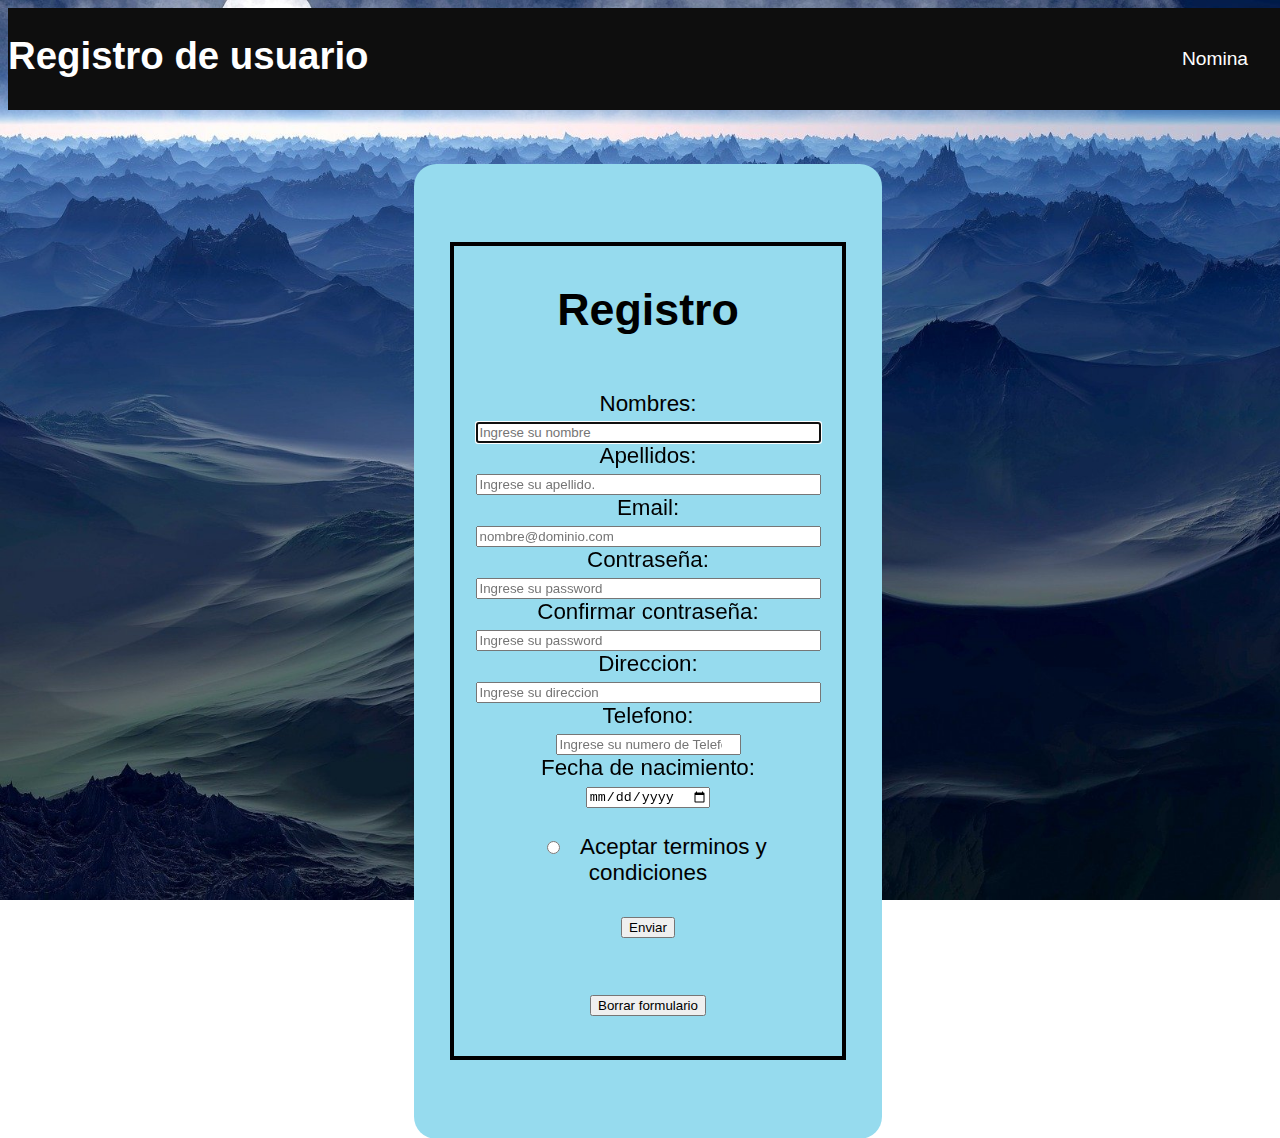
==== index.html @ c1bf1c73 "cambio" ====
<!DOCTYPE html>
<html>
<head>
    <meta charset="UTF-8">
    <meta name="viewport" content="width=device-width, initial-scale=1.0">
    <title>Registro de usuario</title>
    <link href="https://fonts.googleapis.com/css?family=Roboto:300,400,700&display=swap" rel="stylesheet">
    <link href="Estilos/style.css" rel="stylesheet" type="text/css">
        <body>
                
        </body>


</head>
<body background="Imagenes/planet.jpg"> 
        <div class="arriba">
        <center>
        <ul class="menu">
        <h1 class="fat">Registro de usuario</h1>
        <li><a href="nomina.html">Nomina</a></li>
      </ul>
     </center>
</div>

<center>
<br>
<br>
<br>
 <div class="registro"> 
 <fieldset class="fieldset">   
   <div class="inicio">
    <h1>Registro</h1></div>
    
   
   
    <form action="">
          
<br>
        <label for="firstname">Nombres: </label><br>
        <input type="text" name="firstname" id="firstname" size="40%"
        autofocus required pattern="[A-Za-z]{1, 40}" placeholder="Ingrese su nombre" >

        <br>

        <label for="lastname">Apellidos: </label><br>
        <input type="text" name="lastname" id="lastname" size="40%"
        autofocus required pattern="[A-Za-z ]{2, 40}" placeholder="Ingrese su apellido.">

        <br>
        
        <label for="email">Email: </label><br>
        <input type="email" name="email" id="email" size="40%"
        autofocus required pattern="{1, 100}" placeholder="nombre@dominio.com">

        <br>

        <label for="password">Contraseña: </label><br>
        <input type="password" name="password" id="password" size="40%"
        required pattern="[A-Za-z 0-9]{0,20}" placeholder="Ingrese su password">

        <br>

        <label for="password">Confirmar contraseña: </label><br>
        <input type="password" name="password" id="password" size="40%"
        required pattern="[A-Za-z 0-9]{0,20}" placeholder="Ingrese su password">
        

        <br>      
        <label for="direccion">Direccion: </label><br>
        <input type="text" name="direccion" id="direccion" size="40%"
        autofocus required pattern="{0, 50}" placeholder="Ingrese su direccion">
        
        <br>
 
        <label for="Telefono">Telefono: </label><br>
        <input type="number" name="Telefono" id="Telefono" size="40%"
        autofocus required pattern="[0-9]{1,10}" placeholder="Ingrese su numero de Telefono">

        <br>

        <label for="nacimiento">Fecha de nacimiento: </label><br>
        <input type="date" name="nacimiento" id="nacimiento" size="40%"
        autofocus required pattern="[0000-00-00] {8}" placeholder="Ingrese du fecha de nacimento ejemplo 0000-00-00">

      
      
      <div9 class="botones">
        <div class="boton">
        
        <br>
        <input type="radio" id="aceptar" name="fav_language" value="aceptar" required>
          
          <label for="aceptar">Aceptar terminos y condiciones</label>
        
        
        
          
        <br><br>
          <input type="submit" value="Enviar"></div>
        <br>
       <div class="boton">
         <br>
        <input type="reset" value="Borrar formulario" />
      </div> 
</div9>

    </form>
   <br>
  </fieldset>
</center>
</div>
</div>

</body>
</html>
---- Estilos/style.css ----
html, body {
  height: 100%;
  width: 100%;
}


html, body {
  font-family: sans-serif;
  height: 100%;
  width: 100%;
}
.registro{ 
  text-align: center;
  background-color: #96dbee;
  width: 150%;
  max-width: 400px;
  border-radius: 1em;
  padding: 3.5em 1.5em;
  font-size: 140%;
 
  
}

.arriba{
  size: 20px;
  font-size: 120%;
  background-size: auto;

}


.botones{
  width: 100%;


  
}

* {
  user-select: none;
}
*::selection {
  background: none;
}
*::-moz-selection {
  background: none;
}





body {
  background-repeat: no-repeat;
  background-attachment: fixed;
  background-size: cover;
}



.menu{
  list-style: none;
  padding: 0;
  background-color: #0E0E0E;
  max-width: 1000%;
  margin: auto;
  text-align: right;
      
}
.menu li a{
  text-decoration: none;
  color: white;
  padding: 40px;
  display: block;
}
.menu li{
  display: inline-block;
  text-align: center;
}
.menu li a:hover{
  background: red;
}
.fat{
  float: left;
  color: white;
}


.fieldset{
  border-width: 4px;
  border-style: solid;
  border-color: black;
  
  
}
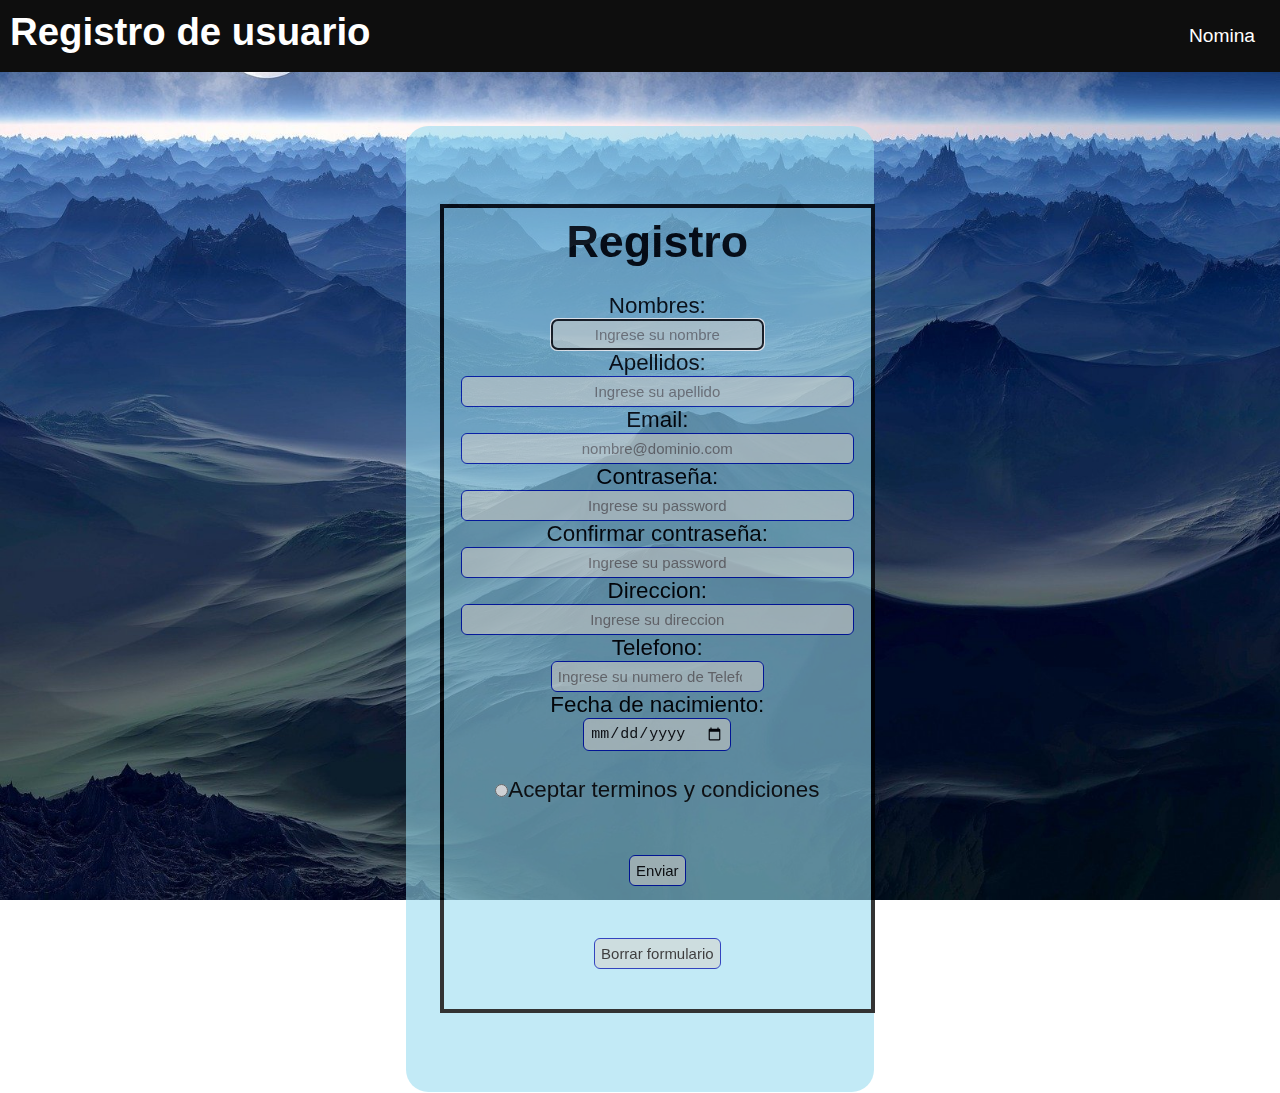
==== commit d4950d9f: "." ====
--- a/index.html
+++ b/index.html
@@ -1,115 +1,123 @@
 <!DOCTYPE html>
 <html>
+
 <head>
-    <meta charset="UTF-8">
-    <meta name="viewport" content="width=device-width, initial-scale=1.0">
-    <title>Registro de usuario</title>
-    <link href="https://fonts.googleapis.com/css?family=Roboto:300,400,700&display=swap" rel="stylesheet">
-    <link href="Estilos/style.css" rel="stylesheet" type="text/css">
-        <body>
-                
-        </body>
+  <meta charset="UTF-8">
+  <meta name="viewport" content="width=device-width, initial-scale=1.0">
+  <title>Registro de usuario</title>
+  <link href="https://fonts.googleapis.com/css?family=Roboto:300,400,700&display=swap" rel="stylesheet">
+  <link href="Estilos/style.css" rel="stylesheet" type="text/css">
+
+<body>
+
+</body>
 
 
 </head>
-<body background="Imagenes/planet.jpg"> 
-        <div class="arriba">
-        <center>
+
+<body background="Imagenes/planet.jpg">
+  <div2 class="prueba">
+    <div class="arriba">
+      <center>
         <ul class="menu">
-        <h1 class="fat">Registro de usuario</h1>
-        <li><a href="nomina.html">Nomina</a></li>
-      </ul>
-     </center>
-</div>
+          <h1 class="fat">Registro de usuario</h1>
+  </div2>
+  <li><a href="nomina.html">Nomina</a></li>
+  </ul>
+  </center>
+  </div>
 
-<center>
-<br>
-<br>
-<br>
- <div class="registro"> 
- <fieldset class="fieldset">   
-   <div class="inicio">
-    <h1>Registro</h1></div>
-    
-   
-   
-    <form action="">
-          
-<br>
-        <label for="firstname">Nombres: </label><br>
-        <input type="text" name="firstname" id="firstname" size="40%"
-        autofocus required pattern="[A-Za-z]{1, 40}" placeholder="Ingrese su nombre" >
+  <center>
+    <br>
+    <br>
+    <br>
+    <div class="registro">
+      <fieldset class="fieldset">
+        <div class="inicio">
+          <h1>Registro</h1>
+        </div>
 
-        <br>
 
-        <label for="lastname">Apellidos: </label><br>
-        <input type="text" name="lastname" id="lastname" size="40%"
-        autofocus required pattern="[A-Za-z ]{2, 40}" placeholder="Ingrese su apellido.">
 
-        <br>
-        
-        <label for="email">Email: </label><br>
-        <input type="email" name="email" id="email" size="40%"
-        autofocus required pattern="{1, 100}" placeholder="nombre@dominio.com">
+        <form action="">
 
-        <br>
+          <br>
+          <label for="firstname">Nombres: </label><br>
+          <input type="text" name="firstname" id="firstname" autofocus required pattern="[A-Za-z]{1, 40}"
+            placeholder="Ingrese su nombre">
 
-        <label for="password">Contraseña: </label><br>
-        <input type="password" name="password" id="password" size="40%"
-        required pattern="[A-Za-z 0-9]{0,20}" placeholder="Ingrese su password">
+          <br>
 
-        <br>
+          <label for="lastname">Apellidos: </label><br>
+          <input type="text" name="lastname" id="lastname" size="40%" autofocus required pattern="[A-Za-z ]{2, 40}"
+            placeholder="Ingrese su apellido">
 
-        <label for="password">Confirmar contraseña: </label><br>
-        <input type="password" name="password" id="password" size="40%"
-        required pattern="[A-Za-z 0-9]{0,20}" placeholder="Ingrese su password">
-        
+          <br>
 
-        <br>      
-        <label for="direccion">Direccion: </label><br>
-        <input type="text" name="direccion" id="direccion" size="40%"
-        autofocus required pattern="{0, 50}" placeholder="Ingrese su direccion">
-        
-        <br>
- 
-        <label for="Telefono">Telefono: </label><br>
-        <input type="number" name="Telefono" id="Telefono" size="40%"
-        autofocus required pattern="[0-9]{1,10}" placeholder="Ingrese su numero de Telefono">
+          <label for="email">Email: </label><br>
+          <input type="email" name="email" id="email" size="40%" autofocus required pattern="{1, 100}"
+            placeholder="nombre@dominio.com">
 
-        <br>
+          <br>
 
-        <label for="nacimiento">Fecha de nacimiento: </label><br>
-        <input type="date" name="nacimiento" id="nacimiento" size="40%"
-        autofocus required pattern="[0000-00-00] {8}" placeholder="Ingrese du fecha de nacimento ejemplo 0000-00-00">
+          <label for="password">Contraseña: </label><br>
+          <input type="password" name="password" id="password" size="40%" required pattern="[A-Za-z 0-9]{0,20}"
+            placeholder="Ingrese su password">
 
-      
-      
-      <div9 class="botones">
-        <div class="boton">
-        
-        <br>
-        <input type="radio" id="aceptar" name="fav_language" value="aceptar" required>
-          
-          <label for="aceptar">Aceptar terminos y condiciones</label>
-        
-        
-        
-          
-        <br><br>
-          <input type="submit" value="Enviar"></div>
-        <br>
-       <div class="boton">
-         <br>
-        <input type="reset" value="Borrar formulario" />
-      </div> 
-</div9>
+          <br>
 
-    </form>
-   <br>
-  </fieldset>
-</center>
-</div>
-</div>
+          <label for="password">Confirmar contraseña: </label><br>
+          <input type="password" name="password" id="password" size="40%" required pattern="[A-Za-z 0-9]{0,20}"
+            placeholder="Ingrese su password">
+
+
+          <br>
+          <label for="direccion">Direccion: </label><br>
+          <input type="text" name="direccion" id="direccion" size="40%" autofocus required pattern="{0, 50}"
+            placeholder="Ingrese su direccion">
+
+          <br>
+
+          <label for="Telefono">Telefono: </label><br>
+          <input type="number" name="Telefono" id="Telefono" size="40%" autofocus required pattern="[0-9]{1,10}"
+            placeholder="Ingrese su numero de Telefono">
+
+          <br>
+
+          <label for="nacimiento">Fecha de nacimiento: </label><br>
+          <input type="date" name="nacimiento" id="nacimiento" autofocus required pattern="[0000-00-00] {8}"
+            placeholder="Ingrese du fecha de nacimento ejemplo 0000-00-00">
+
+
+
+          <div9 class="botones">
+            <div class="boton">
+
+              <br>
+              <div class="termino"><input type="radio" id="aceptar" name="fav_language" value="aceptar" required>Aceptar
+                terminos y condiciones </div>
+
+
+
+<br><br>
+<div class="enviar" ><input type="submit" value="Enviar"></div>
+              <br>
+              
+            </div>
+            <br>
+            <div class="boton">
+            
+              <input type="reset" value="Borrar formulario" />
+            </div>
+          </div9>
+
+        </form>
+     <br>
+      </fieldset>
+  </center>
+  </div>
+  </div>
 
 </body>
+
 </html>--- a/Estilos/style.css
+++ b/Estilos/style.css
@@ -1,41 +1,6 @@
-html, body {
-  height: 100%;
-  width: 100%;
+*{
+  margin: 0;
 }
-
-
-html, body {
-  font-family: sans-serif;
-  height: 100%;
-  width: 100%;
-}
-.registro{ 
-  text-align: center;
-  background-color: #96dbee;
-  width: 150%;
-  max-width: 400px;
-  border-radius: 1em;
-  padding: 3.5em 1.5em;
-  font-size: 140%;
- 
-  
-}
-
-.arriba{
-  size: 20px;
-  font-size: 120%;
-  background-size: auto;
-
-}
-
-
-.botones{
-  width: 100%;
-
-
-  
-}
-
 * {
   user-select: none;
 }
@@ -46,16 +11,43 @@
   background: none;
 }
 
+html, body {
+  height: 100%;
+  width: 100%;
+  font-family: sans-serif;
 
+}
 
+.registro{ 
+  text-align: center;
+  background-color: #96dbeebb;
+  width: 150%;
+  max-width: 400px;
+  border-radius: 1em;
+  padding: 3.5em 1.5em;
+  font-size: 140%;
+  opacity: 0.8;
+ 
+  
+}
+.termino{
+color: #0E0E0E;
 
+}
+.arriba{
+  size: 20px;
+  font-size: 120%;
+  background-size: auto;
+  filter: alpha(opacity=80);        
+  zoom: 1;
+
+}
 
 body {
   background-repeat: no-repeat;
   background-attachment: fixed;
   background-size: cover;
 }
-
 
 
 .menu{
@@ -70,7 +62,7 @@
 .menu li a{
   text-decoration: none;
   color: white;
-  padding: 40px;
+  padding: 25px;
   display: block;
 }
 .menu li{
@@ -83,8 +75,8 @@
 .fat{
   float: left;
   color: white;
+  margin: 10px;
 }
-
 
 .fieldset{
   border-width: 4px;
@@ -92,4 +84,39 @@
   border-color: black;
   
   
-}+}
+
+.prueba{
+  text-align: center;
+}
+
+.registro input{
+  border: solid 1px black;
+  border-radius: 3px;
+  /* width: 100%; */
+  padding: 5px;
+
+}
+.registro input::placeholder{
+  text-align: center;
+}
+
+
+.registro input:hover{
+  color: #1883ba;
+  background-color: rgb(164, 224, 164);
+}
+
+
+.registro input{
+  text-decoration: none;
+  padding: 6px;
+  font-weight: 300;
+  font-size: 15px;
+  background-color: rgb(193, 213, 216);
+  border-radius: 6px;
+  border: 1px solid #0016b0;
+  color: #0E0E0E;
+}
+
+  